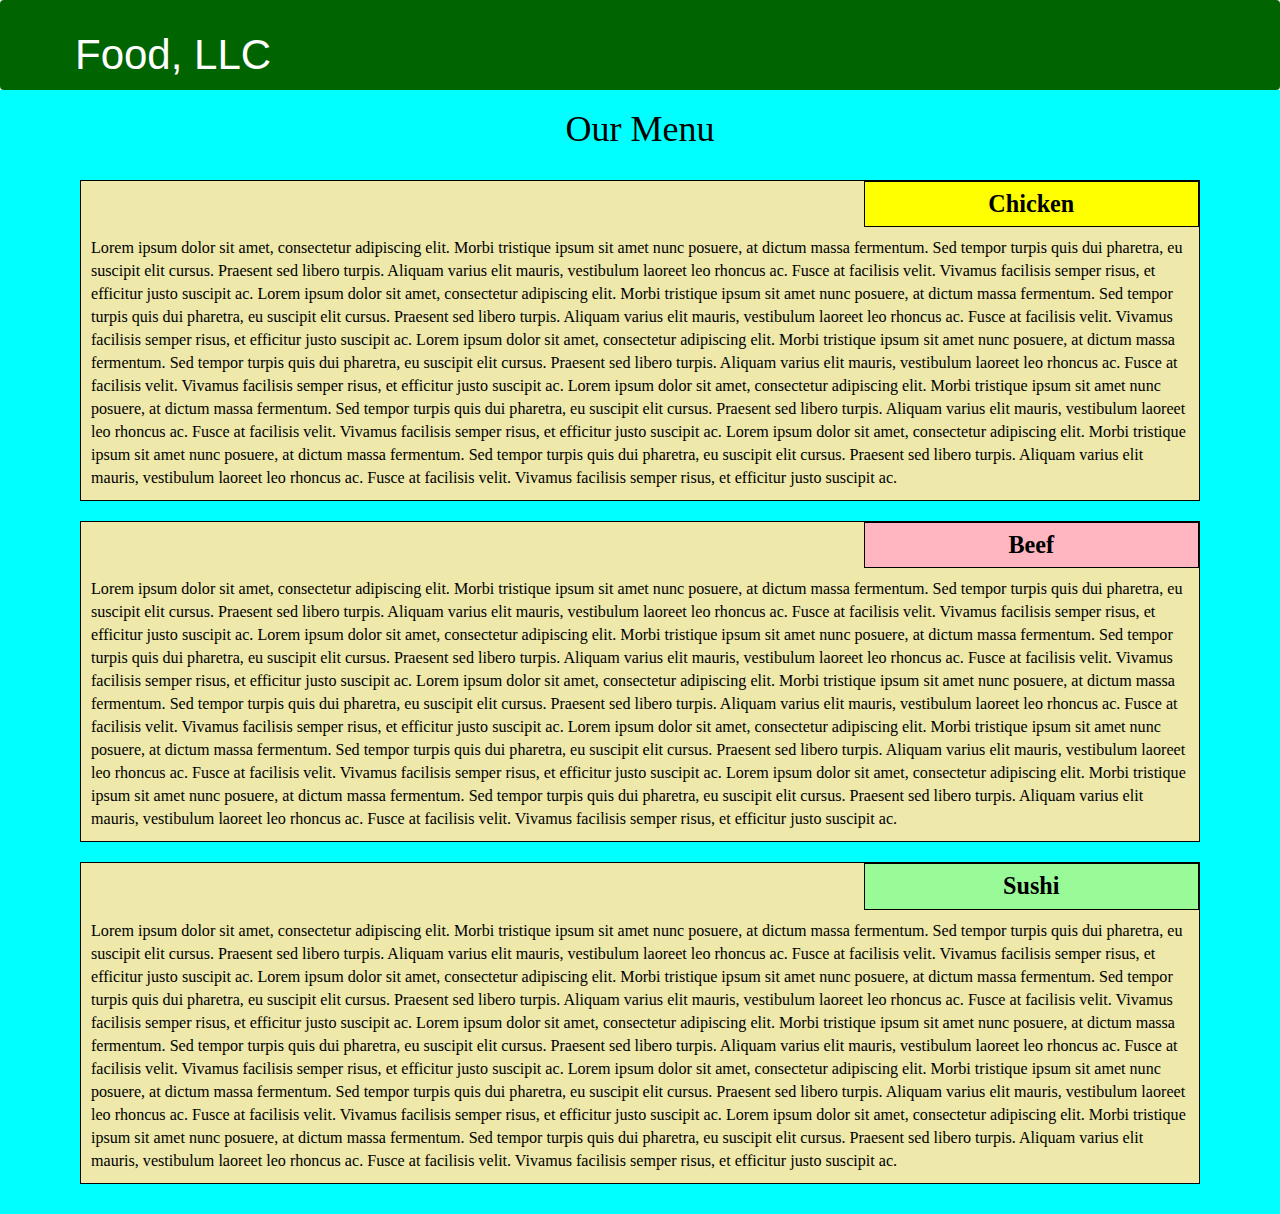
==== Assignment-3/index.html @ a6386a83 "Assignment." ====
<!DOCTYPE html>
<html>
<head>
  <meta charset="utf-8">
  <meta name="viewport" content="width=device-width, initial-scale=1">
  
  <link rel="stylesheet" href="css/bootstrap.min.css">
    <link rel="stylesheet" href="css/style.css">
  
  <title>Module 3 Solution</title>
</head>
<body>
    <header class="nav-header">
    <nav id="header-nav" class="navbar navbar-default">
      <div class="container">
        <div class="navbar-header">
          <div class="navbar-brand">
            <p class="nav-brand">Food, LLC</p>
          </div>

          <button type="button" class="navbar-toggle collapsed" data-toggle="collapse" data-target="#collapsable-nav" aria-expanded="true">
            <span class="sr-only">Toggle navigation</span>
            <span class="icon-bar"></span>
            <span class="icon-bar"></span>
            <span class="icon-bar"></span>
          </button>
        </div>
        
        <div id="collapsable-nav" class="collapse navbar-collapse">
           <ul id="nav-list" class="nav navbar-nav navbar-right visible-xs">
            <li class="text-center">
              <a href="#chicken-div"><p class="item">Chicken</p></a>
              <hr class="visible-xs">
            </li>            
            <li class="text-center beef-item">
              <a href="#beef-div"><p class="item">Beef</p></a>
              <hr class="visible-xs">
            </li>
            <li class="text-center sushi-item">
              <a href="#sushi-div"><p class="item">Sushi</p></a>
            </li>
          </ul> 
        </div>
      </div>
    </nav>
    </header>

  <h1 class="text-center">Our Menu</h1>

  <div class="row container container-fluid">
  <div class="col-md-12 col-sm-12 col-xs-12" id="chicken-div">
    <section>
    <div id="chicken" align="center">
      Chicken
    </div>
    <p>
      Lorem ipsum dolor sit amet, consectetur adipiscing elit. Morbi tristique ipsum sit amet nunc posuere, at dictum massa fermentum. Sed tempor turpis quis dui pharetra, eu suscipit elit cursus. Praesent sed libero turpis. Aliquam varius elit mauris, vestibulum laoreet leo rhoncus ac. Fusce at facilisis velit. Vivamus facilisis semper risus, et efficitur justo suscipit ac. Lorem ipsum dolor sit amet, consectetur adipiscing elit. Morbi tristique ipsum sit amet nunc posuere, at dictum massa fermentum. Sed tempor turpis quis dui pharetra, eu suscipit elit cursus. Praesent sed libero turpis. Aliquam varius elit mauris, vestibulum laoreet leo rhoncus ac. Fusce at facilisis velit. Vivamus facilisis semper risus, et efficitur justo suscipit ac. Lorem ipsum dolor sit amet, consectetur adipiscing elit. Morbi tristique ipsum sit amet nunc posuere, at dictum massa fermentum. Sed tempor turpis quis dui pharetra, eu suscipit elit cursus. Praesent sed libero turpis. Aliquam varius elit mauris, vestibulum laoreet leo rhoncus ac. Fusce at facilisis velit. Vivamus facilisis semper risus, et efficitur justo suscipit ac. Lorem ipsum dolor sit amet, consectetur adipiscing elit. Morbi tristique ipsum sit amet nunc posuere, at dictum massa fermentum. Sed tempor turpis quis dui pharetra, eu suscipit elit cursus. Praesent sed libero turpis. Aliquam varius elit mauris, vestibulum laoreet leo rhoncus ac. Fusce at facilisis velit. Vivamus facilisis semper risus, et efficitur justo suscipit ac. Lorem ipsum dolor sit amet, consectetur adipiscing elit. Morbi tristique ipsum sit amet nunc posuere, at dictum massa fermentum. Sed tempor turpis quis dui pharetra, eu suscipit elit cursus. Praesent sed libero turpis. Aliquam varius elit mauris, vestibulum laoreet leo rhoncus ac. Fusce at facilisis velit. Vivamus facilisis semper risus, et efficitur justo suscipit ac.
    </p>
    </section>
  </div>
  <div class="col-md-12 col-sm-12 col-xs-12" id="beef-div">
    <section>
    <div id="beef" align="center">
      Beef
    </div>
    <p>
      Lorem ipsum dolor sit amet, consectetur adipiscing elit. Morbi tristique ipsum sit amet nunc posuere, at dictum massa fermentum. Sed tempor turpis quis dui pharetra, eu suscipit elit cursus. Praesent sed libero turpis. Aliquam varius elit mauris, vestibulum laoreet leo rhoncus ac. Fusce at facilisis velit. Vivamus facilisis semper risus, et efficitur justo suscipit ac. Lorem ipsum dolor sit amet, consectetur adipiscing elit. Morbi tristique ipsum sit amet nunc posuere, at dictum massa fermentum. Sed tempor turpis quis dui pharetra, eu suscipit elit cursus. Praesent sed libero turpis. Aliquam varius elit mauris, vestibulum laoreet leo rhoncus ac. Fusce at facilisis velit. Vivamus facilisis semper risus, et efficitur justo suscipit ac. Lorem ipsum dolor sit amet, consectetur adipiscing elit. Morbi tristique ipsum sit amet nunc posuere, at dictum massa fermentum. Sed tempor turpis quis dui pharetra, eu suscipit elit cursus. Praesent sed libero turpis. Aliquam varius elit mauris, vestibulum laoreet leo rhoncus ac. Fusce at facilisis velit. Vivamus facilisis semper risus, et efficitur justo suscipit ac. Lorem ipsum dolor sit amet, consectetur adipiscing elit. Morbi tristique ipsum sit amet nunc posuere, at dictum massa fermentum. Sed tempor turpis quis dui pharetra, eu suscipit elit cursus. Praesent sed libero turpis. Aliquam varius elit mauris, vestibulum laoreet leo rhoncus ac. Fusce at facilisis velit. Vivamus facilisis semper risus, et efficitur justo suscipit ac. Lorem ipsum dolor sit amet, consectetur adipiscing elit. Morbi tristique ipsum sit amet nunc posuere, at dictum massa fermentum. Sed tempor turpis quis dui pharetra, eu suscipit elit cursus. Praesent sed libero turpis. Aliquam varius elit mauris, vestibulum laoreet leo rhoncus ac. Fusce at facilisis velit. Vivamus facilisis semper risus, et efficitur justo suscipit ac.
    </p>
    </section>
  </div>
  <div class="col-md-12 col-sm-12 col-xs-12" id="sushi-div">
    <section>
    <div id="sushi" align="center">
      Sushi
    </div>
    <p>
      Lorem ipsum dolor sit amet, consectetur adipiscing elit. Morbi tristique ipsum sit amet nunc posuere, at dictum massa fermentum. Sed tempor turpis quis dui pharetra, eu suscipit elit cursus. Praesent sed libero turpis. Aliquam varius elit mauris, vestibulum laoreet leo rhoncus ac. Fusce at facilisis velit. Vivamus facilisis semper risus, et efficitur justo suscipit ac. Lorem ipsum dolor sit amet, consectetur adipiscing elit. Morbi tristique ipsum sit amet nunc posuere, at dictum massa fermentum. Sed tempor turpis quis dui pharetra, eu suscipit elit cursus. Praesent sed libero turpis. Aliquam varius elit mauris, vestibulum laoreet leo rhoncus ac. Fusce at facilisis velit. Vivamus facilisis semper risus, et efficitur justo suscipit ac. Lorem ipsum dolor sit amet, consectetur adipiscing elit. Morbi tristique ipsum sit amet nunc posuere, at dictum massa fermentum. Sed tempor turpis quis dui pharetra, eu suscipit elit cursus. Praesent sed libero turpis. Aliquam varius elit mauris, vestibulum laoreet leo rhoncus ac. Fusce at facilisis velit. Vivamus facilisis semper risus, et efficitur justo suscipit ac. Lorem ipsum dolor sit amet, consectetur adipiscing elit. Morbi tristique ipsum sit amet nunc posuere, at dictum massa fermentum. Sed tempor turpis quis dui pharetra, eu suscipit elit cursus. Praesent sed libero turpis. Aliquam varius elit mauris, vestibulum laoreet leo rhoncus ac. Fusce at facilisis velit. Vivamus facilisis semper risus, et efficitur justo suscipit ac. Lorem ipsum dolor sit amet, consectetur adipiscing elit. Morbi tristique ipsum sit amet nunc posuere, at dictum massa fermentum. Sed tempor turpis quis dui pharetra, eu suscipit elit cursus. Praesent sed libero turpis. Aliquam varius elit mauris, vestibulum laoreet leo rhoncus ac. Fusce at facilisis velit. Vivamus facilisis semper risus, et efficitur justo suscipit ac.
    </p>
    </section>
  </div>
  </div>

  <script src="js/jquery-3.3.1.min.js"></script>
  <script src="js/bootstrap.min.js"></script>
    <script src="js/script.js"></script>
</body>
</html>
---- Assignment-3/css/style.css ----
/* Base Styles */

* {
  box-sizing: border-box;
}

h1 {
  font-family: Comic Sans MS;
  color: #000000;
}

body {
  background-image: url("background.jpg");
  background-color: cyan;

}

p {
  padding: 10px;
  margin: 0;
}

.container {
  border: none;
  margin-left: auto;
  margin-right: auto;
  margin-top: 10px;
  margin-bottom: 10px;
  padding: 10px;
}

section {
  border: 1px solid black;
  background-color: #EEE8AA;
  width: 100%;
  height: auto;
  font-family: italic;
  color: black;
  position: relative;
  overflow: auto;
  text-align: left;
  font-size: 115%;
}

#chicken {
  border: 1px solid black;
  text-align: center;
  width: 30%;
  margin-left: 70%;
  font-family: Comic Sans MS;
  font-weight: bold;
  font-size: 150%;
  margin-bottom: 0;
  margin-top: 0;
  padding: 5px;
  background-color: #FFFF00;
}

#beef {
  border: 1px solid black;
  text-align: center;
  width: 30%;
  margin-left: 70%;
  font-family: Comic Sans MS;
  font-weight: bold;
  font-size: 150%;
  margin-bottom: 0;
  margin-top: 0;
  padding: 5px;
  background-color: #FFB6C1;
}

#sushi {
  border: 1px solid black;
  text-align: center;
  width: 30%;
  margin-left: 70%;
  font-family: Comic Sans MS;
  font-weight: bold;
  font-size: 150%;
  margin-bottom: 0;
  margin-top: 0;
  background-color: #98FB98;
  color: black;
  padding: 5px;
}

#chicken-div {
  margin-bottom: 10px;
  margin-top: 10px;
}

#beef-div {
  margin-bottom: 10px;
  margin-top: 10px;
}

#sushi-div {
  margin-bottom: 10px;
  margin-top: 10px;
}

.navbar-brand {
  font-size: 2em;
  border: 0 0 10px 10px;
  color: #FFFFFF;
}

#header-nav {
  border: 0;
  background-color:   #006400;
  font-family: Arial, Helvetica, sans-serif;
  color: #FFFFFF;
}

.navbar-header button.navbar-toggle, .navbar-header .icon-bar {
  border: 1px solid #61122f;
}
.navbar-header button.navbar-toggle {
  clear: both;
  margin-top: -30px;
}

.nav-header {
  background-color: #FFFFFF;
}

.nav-brand {
  color: #FFFFFF;
  font-size: 1.5em;
}

#nav-list {
  color: white;
}

hr {
  border-color: white;
}

.item {
  color: white;
  font-size: 1.2em;
}
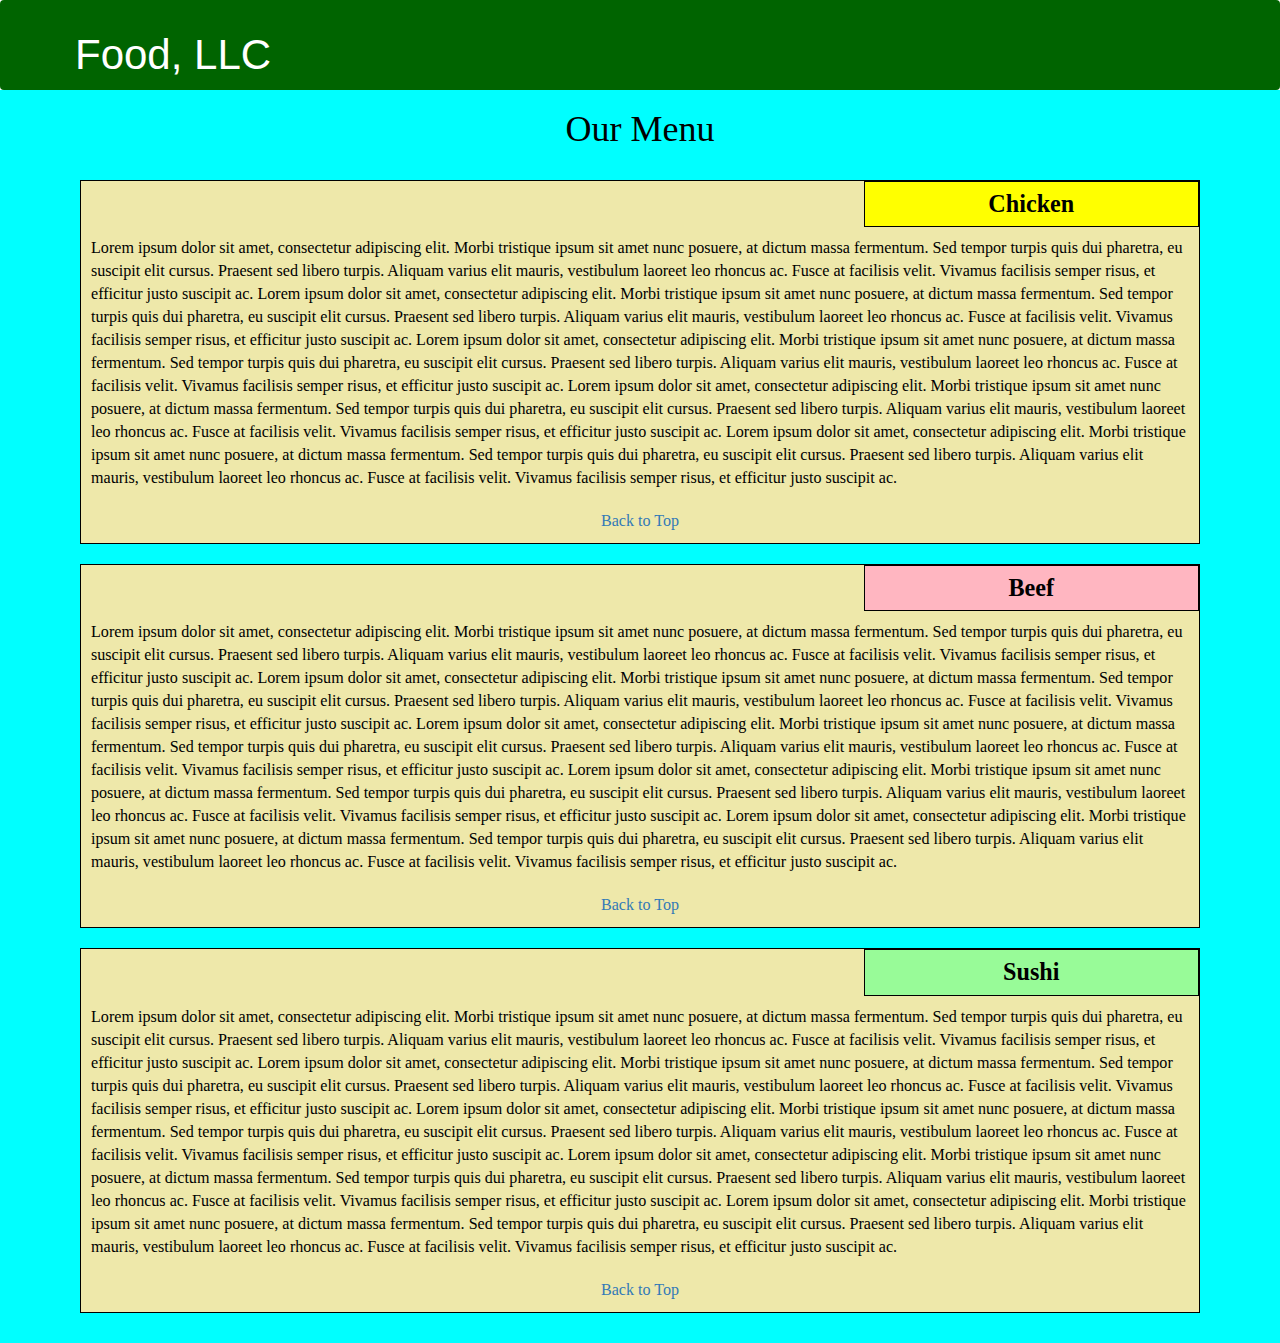
==== commit dc38d727: "Assignment." ====
--- a/Assignment-3/index.html
+++ b/Assignment-3/index.html
@@ -55,7 +55,9 @@
     </div>
     <p>
       Lorem ipsum dolor sit amet, consectetur adipiscing elit. Morbi tristique ipsum sit amet nunc posuere, at dictum massa fermentum. Sed tempor turpis quis dui pharetra, eu suscipit elit cursus. Praesent sed libero turpis. Aliquam varius elit mauris, vestibulum laoreet leo rhoncus ac. Fusce at facilisis velit. Vivamus facilisis semper risus, et efficitur justo suscipit ac. Lorem ipsum dolor sit amet, consectetur adipiscing elit. Morbi tristique ipsum sit amet nunc posuere, at dictum massa fermentum. Sed tempor turpis quis dui pharetra, eu suscipit elit cursus. Praesent sed libero turpis. Aliquam varius elit mauris, vestibulum laoreet leo rhoncus ac. Fusce at facilisis velit. Vivamus facilisis semper risus, et efficitur justo suscipit ac. Lorem ipsum dolor sit amet, consectetur adipiscing elit. Morbi tristique ipsum sit amet nunc posuere, at dictum massa fermentum. Sed tempor turpis quis dui pharetra, eu suscipit elit cursus. Praesent sed libero turpis. Aliquam varius elit mauris, vestibulum laoreet leo rhoncus ac. Fusce at facilisis velit. Vivamus facilisis semper risus, et efficitur justo suscipit ac. Lorem ipsum dolor sit amet, consectetur adipiscing elit. Morbi tristique ipsum sit amet nunc posuere, at dictum massa fermentum. Sed tempor turpis quis dui pharetra, eu suscipit elit cursus. Praesent sed libero turpis. Aliquam varius elit mauris, vestibulum laoreet leo rhoncus ac. Fusce at facilisis velit. Vivamus facilisis semper risus, et efficitur justo suscipit ac. Lorem ipsum dolor sit amet, consectetur adipiscing elit. Morbi tristique ipsum sit amet nunc posuere, at dictum massa fermentum. Sed tempor turpis quis dui pharetra, eu suscipit elit cursus. Praesent sed libero turpis. Aliquam varius elit mauris, vestibulum laoreet leo rhoncus ac. Fusce at facilisis velit. Vivamus facilisis semper risus, et efficitur justo suscipit ac.
+
     </p>
+    <p align="center"><A HREF="index.html">Back to Top</A></p>
     </section>
   </div>
   <div class="col-md-12 col-sm-12 col-xs-12" id="beef-div">
@@ -66,6 +68,7 @@
     <p>
       Lorem ipsum dolor sit amet, consectetur adipiscing elit. Morbi tristique ipsum sit amet nunc posuere, at dictum massa fermentum. Sed tempor turpis quis dui pharetra, eu suscipit elit cursus. Praesent sed libero turpis. Aliquam varius elit mauris, vestibulum laoreet leo rhoncus ac. Fusce at facilisis velit. Vivamus facilisis semper risus, et efficitur justo suscipit ac. Lorem ipsum dolor sit amet, consectetur adipiscing elit. Morbi tristique ipsum sit amet nunc posuere, at dictum massa fermentum. Sed tempor turpis quis dui pharetra, eu suscipit elit cursus. Praesent sed libero turpis. Aliquam varius elit mauris, vestibulum laoreet leo rhoncus ac. Fusce at facilisis velit. Vivamus facilisis semper risus, et efficitur justo suscipit ac. Lorem ipsum dolor sit amet, consectetur adipiscing elit. Morbi tristique ipsum sit amet nunc posuere, at dictum massa fermentum. Sed tempor turpis quis dui pharetra, eu suscipit elit cursus. Praesent sed libero turpis. Aliquam varius elit mauris, vestibulum laoreet leo rhoncus ac. Fusce at facilisis velit. Vivamus facilisis semper risus, et efficitur justo suscipit ac. Lorem ipsum dolor sit amet, consectetur adipiscing elit. Morbi tristique ipsum sit amet nunc posuere, at dictum massa fermentum. Sed tempor turpis quis dui pharetra, eu suscipit elit cursus. Praesent sed libero turpis. Aliquam varius elit mauris, vestibulum laoreet leo rhoncus ac. Fusce at facilisis velit. Vivamus facilisis semper risus, et efficitur justo suscipit ac. Lorem ipsum dolor sit amet, consectetur adipiscing elit. Morbi tristique ipsum sit amet nunc posuere, at dictum massa fermentum. Sed tempor turpis quis dui pharetra, eu suscipit elit cursus. Praesent sed libero turpis. Aliquam varius elit mauris, vestibulum laoreet leo rhoncus ac. Fusce at facilisis velit. Vivamus facilisis semper risus, et efficitur justo suscipit ac.
     </p>
+    <p align="center"><A HREF="index.html">Back to Top</A></p>
     </section>
   </div>
   <div class="col-md-12 col-sm-12 col-xs-12" id="sushi-div">
@@ -76,6 +79,7 @@
     <p>
       Lorem ipsum dolor sit amet, consectetur adipiscing elit. Morbi tristique ipsum sit amet nunc posuere, at dictum massa fermentum. Sed tempor turpis quis dui pharetra, eu suscipit elit cursus. Praesent sed libero turpis. Aliquam varius elit mauris, vestibulum laoreet leo rhoncus ac. Fusce at facilisis velit. Vivamus facilisis semper risus, et efficitur justo suscipit ac. Lorem ipsum dolor sit amet, consectetur adipiscing elit. Morbi tristique ipsum sit amet nunc posuere, at dictum massa fermentum. Sed tempor turpis quis dui pharetra, eu suscipit elit cursus. Praesent sed libero turpis. Aliquam varius elit mauris, vestibulum laoreet leo rhoncus ac. Fusce at facilisis velit. Vivamus facilisis semper risus, et efficitur justo suscipit ac. Lorem ipsum dolor sit amet, consectetur adipiscing elit. Morbi tristique ipsum sit amet nunc posuere, at dictum massa fermentum. Sed tempor turpis quis dui pharetra, eu suscipit elit cursus. Praesent sed libero turpis. Aliquam varius elit mauris, vestibulum laoreet leo rhoncus ac. Fusce at facilisis velit. Vivamus facilisis semper risus, et efficitur justo suscipit ac. Lorem ipsum dolor sit amet, consectetur adipiscing elit. Morbi tristique ipsum sit amet nunc posuere, at dictum massa fermentum. Sed tempor turpis quis dui pharetra, eu suscipit elit cursus. Praesent sed libero turpis. Aliquam varius elit mauris, vestibulum laoreet leo rhoncus ac. Fusce at facilisis velit. Vivamus facilisis semper risus, et efficitur justo suscipit ac. Lorem ipsum dolor sit amet, consectetur adipiscing elit. Morbi tristique ipsum sit amet nunc posuere, at dictum massa fermentum. Sed tempor turpis quis dui pharetra, eu suscipit elit cursus. Praesent sed libero turpis. Aliquam varius elit mauris, vestibulum laoreet leo rhoncus ac. Fusce at facilisis velit. Vivamus facilisis semper risus, et efficitur justo suscipit ac.
     </p>
+    <p align="center"><A HREF="index.html">Back to Top</A></p>
     </section>
   </div>
   </div>
